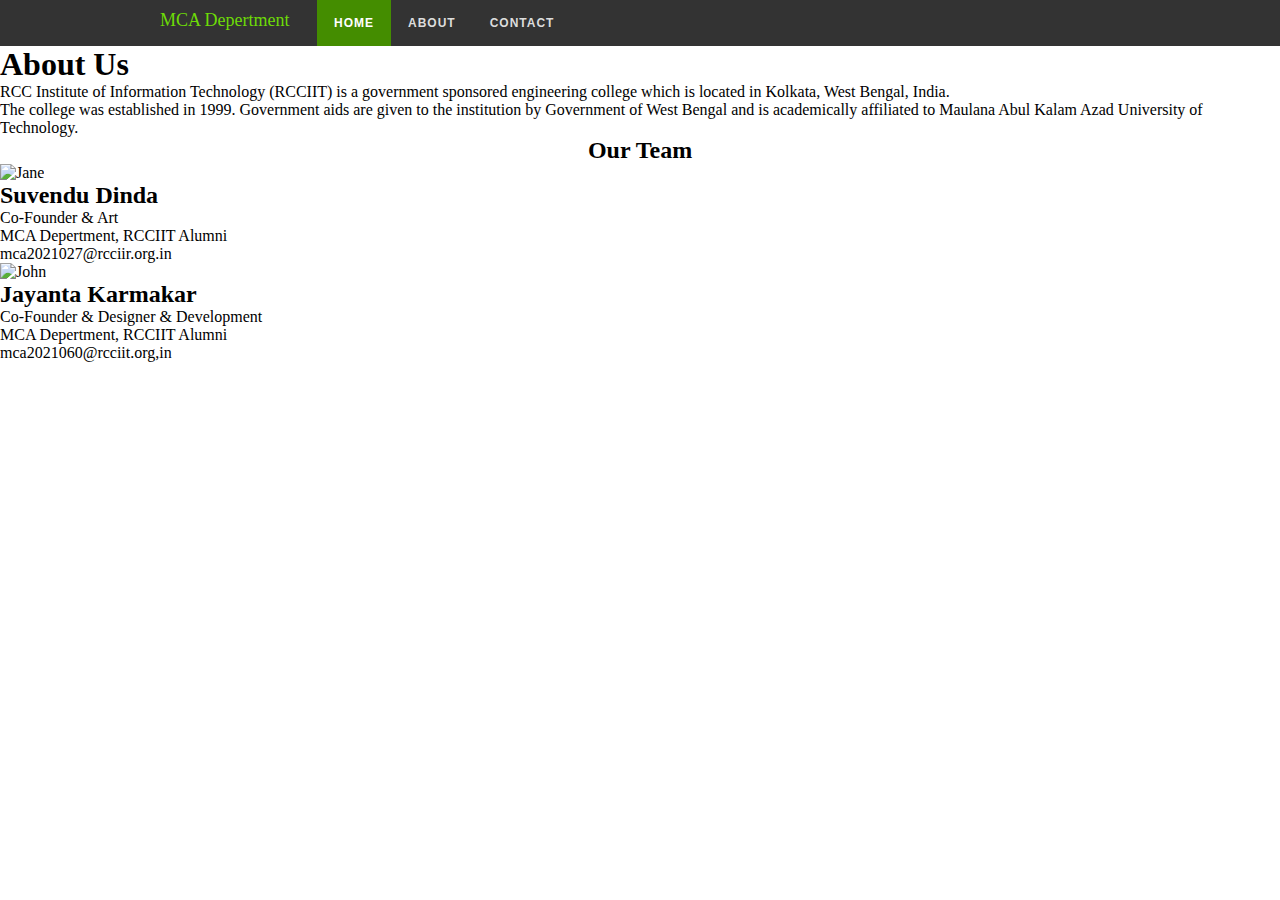
==== about.html @ 0df77b29 "Second commit" ====
<!DOCTYPE html>
<html lang="en">

<head>
  <meta charset="UTF-8">
  <meta http-equiv="X-UA-Compatible" content="IE=edge">
  <meta name="viewport" content="width=device-width, initial-scale=1.0">
  <link rel="stylesheet" href="style.css">
  <link rel="stylesheet" href="https://cdnjs.cloudflare.com/ajax/libs/font-awesome/5.15.3/css/all.min.css" />
  <title>RCCIIT</title>
  <style>
  </style>
</head>

<body>
  <header>
    <nav id='cssmenu'>
      <div class="logo"><a href="index.html">MCA Depertment </a></div>
      <div id="head-mobile"></div>
      <div class="button"></div>
      <ul>
        <li class='active'><a href='#'>HOME</a></li>
        <li><a href='about.html'>ABOUT</a></li>
        <li><a href='about.html'>CONTACT</a></li>
      </ul>
    </nav>
  </header>

  <script src="app.js"></script>


  <div class="about-section">
    <h1>About Us</h1>
    <p>RCC Institute of Information Technology (RCCIIT) is a government sponsored engineering college which is located
      in Kolkata, West Bengal, India.</p>
    <p> The college was established in 1999. Government aids are given to the institution by Government of West Bengal
      and is academically affiliated to Maulana Abul Kalam Azad University of Technology.</p>
  </div>

  <h2 style="text-align:center">Our Team</h2>
  <div class="row">
    <div class="column">
      <div class="card">
        <img src="/w3images/team1.jpg" alt="Jane" style="width:100%">
        <div class="container">
          <h2>Suvendu Dinda</h2>
          <p class="title">Co-Founder & Art</p>
          <p>MCA Depertment, RCCIIT Alumni</p>
          <p>mca2021027@rcciir.org.in</p>
        </div>
      </div>
    </div>

    <div class="column">
      <div class="card">
        <img src="/w3images/team3.jpg" alt="John" style="width:100%">
        <div class="container">
          <h2>Jayanta Karmakar</h2>
          <p class="title">Co-Founder & Designer & Development</p>
          <p>MCA Depertment, RCCIIT Alumni</p>
          <p>mca2021060@rcciit.org,in</p>
        </div>
      </div>
    </div>
  </div>

</body>
</html>
---- style.css ----
/* For photos */

div.gallery {
  margin: 5px;
  border: 1px solid #ccc;
  float: left;
  width: 180px;
}

div.gallery:hover {
  border: 1px solid #777;
}

div.gallery img {
  width: 100%;
  height: auto;
}

div.desc {
  padding: 15px;
  text-align: center;
}

.header {
  overflow: hidden;
  background-color: #f1f1f1;
  padding: 20px 10px;
}

.header a {
  float: left;
  color: black;
  text-align: center;
  padding: 12px;
  text-decoration: none;
  font-size: 18px;
  line-height: 25px;
  border-radius: 4px;
}

.header a.logo {
  font-size: 25px;
  font-weight: bold;
}

.header a:hover {
  background-color: #ddd;
  color: black;
}

.header a.active {
  background-color: dodgerblue;
  color: white;
}

.header-right {
  float: right;
}

@media screen and (max-width: 500px) {
  .header a {
    float: none;
    display: block;
    text-align: left;
  }

  .header-right {
    float: none;
  }
}












/* Frome here Navbar CSS code */

* {
  margin: 0;
  padding: 0;
  text-decoration: none;
}

body {
  background: #fff;
}

header {
  position: relative;
  width: 100%;
  background: #333;
}

.logo {
  position: relative;
  z-index: 123;
  padding: 10px;
  font: 18px verdana;
  color: #6ddb07;
  float: left;
  width: 15%;
}

.logo a {
  color: #6ddb07;
}

nav {
  position: relative;
  width: 980px;
  margin: 0 auto;
}

#cssmenu,
#cssmenu ul,
#cssmenu ul li,
#cssmenu ul li a,
#cssmenu #head-mobile {
  border: 0;
  list-style: none;
  line-height: 1;
  display: block;
  position: relative;
  -webkit-box-sizing: border-box;
  -moz-box-sizing: border-box;
  box-sizing: border-box;
}

#cssmenu:after,
#cssmenu>ul:after {
  content: ".";
  display: block;
  clear: both;
  visibility: hidden;
  line-height: 0;
  height: 0;
}

#cssmenu #head-mobile {
  display: none;
}

#cssmenu {
  font-family: sans-serif;
  background: #333;
}

#cssmenu>ul>li {
  float: left;
}

#cssmenu>ul>li>a {
  padding: 17px;
  font-size: 12px;
  letter-spacing: 1px;
  text-decoration: none;
  color: #ddd;
  font-weight: 700;
}

#cssmenu>ul>li:hover>a,
#cssmenu ul li.active a {
  color: #fff;
}

#cssmenu>ul>li:hover,
#cssmenu ul li.active:hover,
#cssmenu ul li.active,
#cssmenu ul li.has-sub.active:hover {
  background: #448d00 !important;
  -webkit-transition: background 0.3s ease;
  -ms-transition: background 0.3s ease;
  transition: background 0.3s ease;
}

#cssmenu>ul>li.has-sub>a {
  padding-right: 30px;
}

#cssmenu>ul>li.has-sub>a:after {
  position: absolute;
  top: 22px;
  right: 11px;
  width: 8px;
  height: 2px;
  display: block;
  background: #ddd;
  content: "";
}

#cssmenu>ul>li.has-sub>a:before {
  position: absolute;
  top: 19px;
  right: 14px;
  display: block;
  width: 2px;
  height: 8px;
  background: #ddd;
  content: "";
  -webkit-transition: all 0.25s ease;
  -ms-transition: all 0.25s ease;
  transition: all 0.25s ease;
}

#cssmenu>ul>li.has-sub:hover>a:before {
  top: 23px;
  height: 0;
}

#cssmenu ul ul {
  position: absolute;
  left: -9999px;
}

#cssmenu ul ul li {
  height: 0;
  -webkit-transition: all 0.25s ease;
  -ms-transition: all 0.25s ease;
  background: #333;
  transition: all 0.25s ease;
}

#cssmenu>ul>li:hover>a,
#cssmenu>ul>li:hover.active>a {
  background: #000 url(images/hover.png) repeat;
  text-shadow: 0 -1px 0 #97321f;
  text-shadow: 0 -1px 0 rgba(122, 42, 26, 0.64);
}

#cssmenu li:hover>ul {
  left: auto;
}

#cssmenu li:hover>ul>li {
  height: 35px;
}

#cssmenu ul ul ul {
  margin-left: 100%;
  top: 0;
}

#cssmenu ul ul li a {
  border-bottom: 1px solid rgba(150, 150, 150, 0.15);
  padding: 11px 15px;
  width: 170px;
  font-size: 12px;
  text-decoration: none;
  color: #ddd;
  font-weight: 400;
}

#cssmenu ul ul li:last-child>a,
#cssmenu ul ul li.last-item>a {
  border-bottom: 0;
}

#cssmenu ul ul li:hover>a,
#cssmenu ul ul li a:hover {
  color: #fff;
}

#cssmenu ul ul li.has-sub>a:after {
  position: absolute;
  top: 16px;
  right: 11px;
  width: 8px;
  height: 2px;
  display: block;
  background: #ddd;
  content: "";
}

#cssmenu ul ul li.has-sub>a:before {
  position: absolute;
  top: 13px;
  right: 14px;
  display: block;
  width: 2px;
  height: 8px;
  background: #ddd;
  content: "";
  -webkit-transition: all 0.25s ease;
  -ms-transition: all 0.25s ease;
  transition: all 0.25s ease;
}

#cssmenu ul ul>li.has-sub:hover>a:before {
  top: 17px;
  height: 0;
}

#cssmenu ul ul li.has-sub:hover,
#cssmenu ul li.has-sub ul li.has-sub ul li:hover {
  background: #363636;
}

#cssmenu ul ul ul li.active a {
  border-left: 1px solid #333;
}

#cssmenu>ul>li.has-sub>ul>li.active>a,
#cssmenu>ul ul>li.has-sub>ul>li.active>a {
  border-top: 1px solid #333;
}

@media screen and (max-width: 1000px) {
  .logo {
    position: absolute;
    top: 0;
    left: 0;
    width: 100%;
    height: 46px;
    text-align: center;
    padding: 10px 0 0 0;
    float: none;
  }

  .logo2 {
    display: none;
  }

  nav {
    width: 100%;
  }

  #cssmenu {
    width: 100%;
  }

  #cssmenu ul {
    width: 100%;
    display: none;
  }

  #cssmenu ul li {
    width: 100%;
    border-top: 1px solid #444;
  }

  #cssmenu ul li:hover {
    background: #363636;
  }

  #cssmenu ul ul li,
  #cssmenu li:hover>ul>li {
    height: auto;
  }

  #cssmenu ul li a,
  #cssmenu ul ul li a {
    width: 100%;
    border-bottom: 0;
  }

  #cssmenu>ul>li {
    float: none;
  }

  #cssmenu ul ul li a {
    padding-left: 25px;
  }

  #cssmenu ul ul li {
    background: #333 !important;
  }

  #cssmenu ul ul li:hover {
    background: #363636 !important;
  }

  #cssmenu ul ul ul li a {
    padding-left: 35px;
  }

  #cssmenu ul ul li a {
    color: #ddd;
    background: none;
  }

  #cssmenu ul ul li:hover>a,
  #cssmenu ul ul li.active>a {
    color: #fff;
  }

  #cssmenu ul ul,
  #cssmenu ul ul ul {
    position: relative;
    left: 0;
    width: 100%;
    margin: 0;
    text-align: left;
  }

  #cssmenu>ul>li.has-sub>a:after,
  #cssmenu>ul>li.has-sub>a:before,
  #cssmenu ul ul>li.has-sub>a:after,
  #cssmenu ul ul>li.has-sub>a:before {
    display: none;
  }

  #cssmenu #head-mobile {
    display: block;
    padding: 23px;
    color: #ddd;
    font-size: 12px;
    font-weight: 700;
  }

  .button {
    width: 55px;
    height: 46px;
    position: absolute;
    right: 0;
    top: 0;
    cursor: pointer;
    z-index: 12399994;
  }

  .button:after {
    position: absolute;
    top: 22px;
    right: 20px;
    display: block;
    height: 4px;
    width: 20px;
    border-top: 2px solid #dddddd;
    border-bottom: 2px solid #dddddd;
    content: "";
  }

  .button:before {
    -webkit-transition: all 0.3s ease;
    -ms-transition: all 0.3s ease;
    transition: all 0.3s ease;
    position: absolute;
    top: 16px;
    right: 20px;
    display: block;
    height: 2px;
    width: 20px;
    background: #ddd;
    content: "";
  }

  .button.menu-opened:after {
    -webkit-transition: all 0.3s ease;
    -ms-transition: all 0.3s ease;
    transition: all 0.3s ease;
    top: 23px;
    border: 0;
    height: 2px;
    width: 19px;
    background: #fff;
    -webkit-transform: rotate(45deg);
    -moz-transform: rotate(45deg);
    -ms-transform: rotate(45deg);
    -o-transform: rotate(45deg);
    transform: rotate(45deg);
  }

  .button.menu-opened:before {
    top: 23px;
    background: #fff;
    width: 19px;
    -webkit-transform: rotate(-45deg);
    -moz-transform: rotate(-45deg);
    -ms-transform: rotate(-45deg);
    -o-transform: rotate(-45deg);
    transform: rotate(-45deg);
  }

  #cssmenu .submenu-button {
    position: absolute;
    z-index: 99;
    right: 0;
    top: 0;
    display: block;
    border-left: 1px solid #444;
    height: 46px;
    width: 46px;
    cursor: pointer;
  }

  #cssmenu .submenu-button.submenu-opened {
    background: #262626;
  }

  #cssmenu ul ul .submenu-button {
    height: 34px;
    width: 34px;
  }

  #cssmenu .submenu-button:after {
    position: absolute;
    top: 22px;
    right: 19px;
    width: 8px;
    height: 2px;
    display: block;
    background: #ddd;
    content: "";
  }

  #cssmenu ul ul .submenu-button:after {
    top: 15px;
    right: 13px;
  }

  #cssmenu .submenu-button.submenu-opened:after {
    background: #fff;
  }

  #cssmenu .submenu-button:before {
    position: absolute;
    top: 19px;
    right: 22px;
    display: block;
    width: 2px;
    height: 8px;
    background: #ddd;
    content: "";
  }

  #cssmenu ul ul .submenu-button:before {
    top: 12px;
    right: 16px;
  }

  #cssmenu .submenu-button.submenu-opened:before {
    display: none;
  }

  #cssmenu ul ul ul li.active a {
    border-left: none;
  }

  #cssmenu>ul>li.has-sub>ul>li.active>a,
  #cssmenu>ul ul>li.has-sub>ul>li.active>a {
    border-top: none;
  }
}
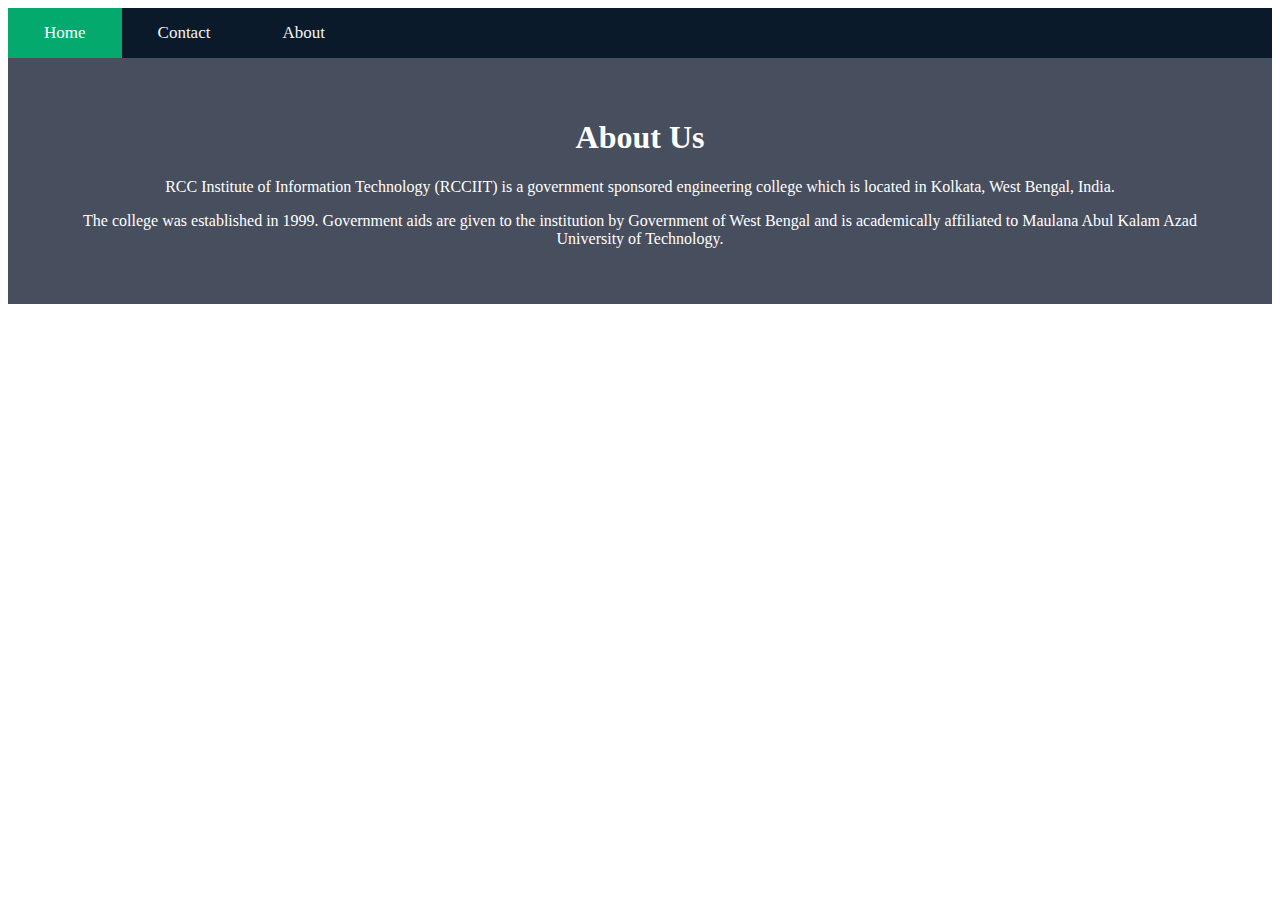
==== commit 78c9aed1: "commit-3" ====
--- a/about.html
+++ b/about.html
@@ -6,27 +6,37 @@
   <meta http-equiv="X-UA-Compatible" content="IE=edge">
   <meta name="viewport" content="width=device-width, initial-scale=1.0">
   <link rel="stylesheet" href="style.css">
+  <link rel="stylesheet" href="https://cdnjs.cloudflare.com/ajax/libs/font-awesome/4.7.0/css/font-awesome.min.css">
+  <link rel="stylesheet" href="https://cdnjs.cloudflare.com/ajax/libs/font-awesome/4.7.0/css/font-awesome.min.css">
   <link rel="stylesheet" href="https://cdnjs.cloudflare.com/ajax/libs/font-awesome/5.15.3/css/all.min.css" />
   <title>RCCIIT</title>
   <style>
+
   </style>
 </head>
 
 <body>
   <header>
-    <nav id='cssmenu'>
-      <div class="logo"><a href="index.html">MCA Depertment </a></div>
-      <div id="head-mobile"></div>
-      <div class="button"></div>
-      <ul>
-        <li class='active'><a href='#'>HOME</a></li>
-        <li><a href='about.html'>ABOUT</a></li>
-        <li><a href='about.html'>CONTACT</a></li>
-      </ul>
-    </nav>
+    <div class="topnav" id="myTopnav">
+      <a href="index.html" class="active">Home</a>
+      <a href="contact.html">Contact</a>
+      <a href="about.html">About</a>
+      <a href="javascript:void(0);" class="icon" onclick="myFunction()">
+        <i class="fa fa-bars"></i>
+      </a>
+    </div>
   </header>
 
-  <script src="app.js"></script>
+  <script>
+    function myFunction() {
+      var x = document.getElementById("myTopnav");
+      if (x.className === "topnav") {
+        x.className += " responsive";
+      } else {
+        x.className = "topnav";
+      }
+    }
+  </script>
 
 
   <div class="about-section">
@@ -37,32 +47,6 @@
       and is academically affiliated to Maulana Abul Kalam Azad University of Technology.</p>
   </div>
 
-  <h2 style="text-align:center">Our Team</h2>
-  <div class="row">
-    <div class="column">
-      <div class="card">
-        <img src="/w3images/team1.jpg" alt="Jane" style="width:100%">
-        <div class="container">
-          <h2>Suvendu Dinda</h2>
-          <p class="title">Co-Founder & Art</p>
-          <p>MCA Depertment, RCCIIT Alumni</p>
-          <p>mca2021027@rcciir.org.in</p>
-        </div>
-      </div>
-    </div>
+</body>
 
-    <div class="column">
-      <div class="card">
-        <img src="/w3images/team3.jpg" alt="John" style="width:100%">
-        <div class="container">
-          <h2>Jayanta Karmakar</h2>
-          <p class="title">Co-Founder & Designer & Development</p>
-          <p>MCA Depertment, RCCIIT Alumni</p>
-          <p>mca2021060@rcciit.org,in</p>
-        </div>
-      </div>
-    </div>
-  </div>
-
-</body>
 </html>--- a/style.css
+++ b/style.css
@@ -78,472 +78,115 @@
 
 
 
-
-
 /* Frome here Navbar CSS code */
 
-* {
-  margin: 0;
-  padding: 0;
-  text-decoration: none;
+/* Add a black background color to the top navigation */
+.topnav {
+  background-color: rgb(11, 26, 43);
+  overflow: hidden;
+  /*
+  position: fixed;
+  top: 0;
+  width: 100%;*/
 }
 
-body {
-  background: #fff;
+/* Style the links inside the navigation bar */
+.topnav a {
+  float: left;
+  display: block;
+  color: #f2f2f2;
+  text-align: center;
+  padding: 15px 36px;
+  text-decoration: none;
+  font-size: 17px;
 }
 
-header {
-  position: relative;
-  width: 100%;
-  background: #333;
+/* Change the color of links on hover */
+.topnav a:hover {
+  background-color: #ddd;
+  color: black;
 }
 
-.logo {
-  position: relative;
-  z-index: 123;
-  padding: 10px;
-  font: 18px verdana;
-  color: #6ddb07;
-  float: left;
-  width: 15%;
+/* Add an active class to highlight the current page */
+.topnav a.active {
+  background-color: #04AA6D;
+  color: white;
 }
 
-.logo a {
-  color: #6ddb07;
-}
-
-nav {
-  position: relative;
-  width: 980px;
-  margin: 0 auto;
-}
-
-#cssmenu,
-#cssmenu ul,
-#cssmenu ul li,
-#cssmenu ul li a,
-#cssmenu #head-mobile {
-  border: 0;
-  list-style: none;
-  line-height: 1;
-  display: block;
-  position: relative;
-  -webkit-box-sizing: border-box;
-  -moz-box-sizing: border-box;
-  box-sizing: border-box;
-}
-
-#cssmenu:after,
-#cssmenu>ul:after {
-  content: ".";
-  display: block;
-  clear: both;
-  visibility: hidden;
-  line-height: 0;
-  height: 0;
-}
-
-#cssmenu #head-mobile {
+/* Hide the link that should open and close the topnav on small screens */
+.topnav .icon {
   display: none;
 }
 
-#cssmenu {
-  font-family: sans-serif;
-  background: #333;
-}
-
-#cssmenu>ul>li {
-  float: left;
-}
-
-#cssmenu>ul>li>a {
-  padding: 17px;
-  font-size: 12px;
-  letter-spacing: 1px;
-  text-decoration: none;
-  color: #ddd;
-  font-weight: 700;
-}
-
-#cssmenu>ul>li:hover>a,
-#cssmenu ul li.active a {
-  color: #fff;
-}
-
-#cssmenu>ul>li:hover,
-#cssmenu ul li.active:hover,
-#cssmenu ul li.active,
-#cssmenu ul li.has-sub.active:hover {
-  background: #448d00 !important;
-  -webkit-transition: background 0.3s ease;
-  -ms-transition: background 0.3s ease;
-  transition: background 0.3s ease;
-}
-
-#cssmenu>ul>li.has-sub>a {
-  padding-right: 30px;
-}
-
-#cssmenu>ul>li.has-sub>a:after {
-  position: absolute;
-  top: 22px;
-  right: 11px;
-  width: 8px;
-  height: 2px;
-  display: block;
-  background: #ddd;
-  content: "";
-}
-
-#cssmenu>ul>li.has-sub>a:before {
-  position: absolute;
-  top: 19px;
-  right: 14px;
-  display: block;
-  width: 2px;
-  height: 8px;
-  background: #ddd;
-  content: "";
-  -webkit-transition: all 0.25s ease;
-  -ms-transition: all 0.25s ease;
-  transition: all 0.25s ease;
-}
-
-#cssmenu>ul>li.has-sub:hover>a:before {
-  top: 23px;
-  height: 0;
-}
-
-#cssmenu ul ul {
-  position: absolute;
-  left: -9999px;
-}
-
-#cssmenu ul ul li {
-  height: 0;
-  -webkit-transition: all 0.25s ease;
-  -ms-transition: all 0.25s ease;
-  background: #333;
-  transition: all 0.25s ease;
-}
-
-#cssmenu>ul>li:hover>a,
-#cssmenu>ul>li:hover.active>a {
-  background: #000 url(images/hover.png) repeat;
-  text-shadow: 0 -1px 0 #97321f;
-  text-shadow: 0 -1px 0 rgba(122, 42, 26, 0.64);
-}
-
-#cssmenu li:hover>ul {
-  left: auto;
-}
-
-#cssmenu li:hover>ul>li {
-  height: 35px;
-}
-
-#cssmenu ul ul ul {
-  margin-left: 100%;
-  top: 0;
-}
-
-#cssmenu ul ul li a {
-  border-bottom: 1px solid rgba(150, 150, 150, 0.15);
-  padding: 11px 15px;
-  width: 170px;
-  font-size: 12px;
-  text-decoration: none;
-  color: #ddd;
-  font-weight: 400;
-}
-
-#cssmenu ul ul li:last-child>a,
-#cssmenu ul ul li.last-item>a {
-  border-bottom: 0;
-}
-
-#cssmenu ul ul li:hover>a,
-#cssmenu ul ul li a:hover {
-  color: #fff;
-}
-
-#cssmenu ul ul li.has-sub>a:after {
-  position: absolute;
-  top: 16px;
-  right: 11px;
-  width: 8px;
-  height: 2px;
-  display: block;
-  background: #ddd;
-  content: "";
-}
-
-#cssmenu ul ul li.has-sub>a:before {
-  position: absolute;
-  top: 13px;
-  right: 14px;
-  display: block;
-  width: 2px;
-  height: 8px;
-  background: #ddd;
-  content: "";
-  -webkit-transition: all 0.25s ease;
-  -ms-transition: all 0.25s ease;
-  transition: all 0.25s ease;
-}
-
-#cssmenu ul ul>li.has-sub:hover>a:before {
-  top: 17px;
-  height: 0;
-}
-
-#cssmenu ul ul li.has-sub:hover,
-#cssmenu ul li.has-sub ul li.has-sub ul li:hover {
-  background: #363636;
-}
-
-#cssmenu ul ul ul li.active a {
-  border-left: 1px solid #333;
-}
-
-#cssmenu>ul>li.has-sub>ul>li.active>a,
-#cssmenu>ul ul>li.has-sub>ul>li.active>a {
-  border-top: 1px solid #333;
-}
-
-@media screen and (max-width: 1000px) {
-  .logo {
-    position: absolute;
-    top: 0;
-    left: 0;
-    width: 100%;
-    height: 46px;
-    text-align: center;
-    padding: 10px 0 0 0;
-    float: none;
-  }
-
-  .logo2 {
+/* When the screen is less than 600 pixels wide, hide all links, except for the first one ("Home"). Show the link that contains should open and close the topnav (.icon) */
+@media screen and (max-width: 600px) {
+  .topnav a:not(:first-child) {
     display: none;
   }
 
-  nav {
-    width: 100%;
+  .topnav a.icon {
+    float: right;
+    display: block;
+  }
+}
+
+/* The "responsive" class is added to the topnav with JavaScript when the user clicks on the icon. This class makes the topnav look good on small screens (display the links vertically instead of horizontally) */
+@media screen and (max-width: 600px) {
+  .topnav.responsive {
+    position: relative;
   }
 
-  #cssmenu {
-    width: 100%;
-  }
-
-  #cssmenu ul {
-    width: 100%;
-    display: none;
-  }
-
-  #cssmenu ul li {
-    width: 100%;
-    border-top: 1px solid #444;
-  }
-
-  #cssmenu ul li:hover {
-    background: #363636;
-  }
-
-  #cssmenu ul ul li,
-  #cssmenu li:hover>ul>li {
-    height: auto;
-  }
-
-  #cssmenu ul li a,
-  #cssmenu ul ul li a {
-    width: 100%;
-    border-bottom: 0;
-  }
-
-  #cssmenu>ul>li {
-    float: none;
-  }
-
-  #cssmenu ul ul li a {
-    padding-left: 25px;
-  }
-
-  #cssmenu ul ul li {
-    background: #333 !important;
-  }
-
-  #cssmenu ul ul li:hover {
-    background: #363636 !important;
-  }
-
-  #cssmenu ul ul ul li a {
-    padding-left: 35px;
-  }
-
-  #cssmenu ul ul li a {
-    color: #ddd;
-    background: none;
-  }
-
-  #cssmenu ul ul li:hover>a,
-  #cssmenu ul ul li.active>a {
-    color: #fff;
-  }
-
-  #cssmenu ul ul,
-  #cssmenu ul ul ul {
-    position: relative;
-    left: 0;
-    width: 100%;
-    margin: 0;
-    text-align: left;
-  }
-
-  #cssmenu>ul>li.has-sub>a:after,
-  #cssmenu>ul>li.has-sub>a:before,
-  #cssmenu ul ul>li.has-sub>a:after,
-  #cssmenu ul ul>li.has-sub>a:before {
-    display: none;
-  }
-
-  #cssmenu #head-mobile {
-    display: block;
-    padding: 23px;
-    color: #ddd;
-    font-size: 12px;
-    font-weight: 700;
-  }
-
-  .button {
-    width: 55px;
-    height: 46px;
+  .topnav.responsive a.icon {
     position: absolute;
     right: 0;
     top: 0;
-    cursor: pointer;
-    z-index: 12399994;
   }
 
-  .button:after {
-    position: absolute;
-    top: 22px;
-    right: 20px;
+  .topnav.responsive a {
+    float: none;
     display: block;
-    height: 4px;
-    width: 20px;
-    border-top: 2px solid #dddddd;
-    border-bottom: 2px solid #dddddd;
-    content: "";
+    text-align: left;
   }
+}
 
-  .button:before {
-    -webkit-transition: all 0.3s ease;
-    -ms-transition: all 0.3s ease;
-    transition: all 0.3s ease;
-    position: absolute;
-    top: 16px;
-    right: 20px;
-    display: block;
-    height: 2px;
-    width: 20px;
-    background: #ddd;
-    content: "";
-  }
 
-  .button.menu-opened:after {
-    -webkit-transition: all 0.3s ease;
-    -ms-transition: all 0.3s ease;
-    transition: all 0.3s ease;
-    top: 23px;
-    border: 0;
-    height: 2px;
-    width: 19px;
-    background: #fff;
-    -webkit-transform: rotate(45deg);
-    -moz-transform: rotate(45deg);
-    -ms-transform: rotate(45deg);
-    -o-transform: rotate(45deg);
-    transform: rotate(45deg);
-  }
 
-  .button.menu-opened:before {
-    top: 23px;
-    background: #fff;
-    width: 19px;
-    -webkit-transform: rotate(-45deg);
-    -moz-transform: rotate(-45deg);
-    -ms-transform: rotate(-45deg);
-    -o-transform: rotate(-45deg);
-    transform: rotate(-45deg);
-  }
 
-  #cssmenu .submenu-button {
-    position: absolute;
-    z-index: 99;
-    right: 0;
-    top: 0;
-    display: block;
-    border-left: 1px solid #444;
-    height: 46px;
-    width: 46px;
-    cursor: pointer;
-  }
 
-  #cssmenu .submenu-button.submenu-opened {
-    background: #262626;
-  }
 
-  #cssmenu ul ul .submenu-button {
-    height: 34px;
-    width: 34px;
-  }
 
-  #cssmenu .submenu-button:after {
-    position: absolute;
-    top: 22px;
-    right: 19px;
-    width: 8px;
-    height: 2px;
-    display: block;
-    background: #ddd;
-    content: "";
-  }
 
-  #cssmenu ul ul .submenu-button:after {
-    top: 15px;
-    right: 13px;
-  }
 
-  #cssmenu .submenu-button.submenu-opened:after {
-    background: #fff;
-  }
 
-  #cssmenu .submenu-button:before {
-    position: absolute;
-    top: 19px;
-    right: 22px;
-    display: block;
-    width: 2px;
-    height: 8px;
-    background: #ddd;
-    content: "";
-  }
+/* About Page */
 
-  #cssmenu ul ul .submenu-button:before {
-    top: 12px;
-    right: 16px;
-  }
 
-  #cssmenu .submenu-button.submenu-opened:before {
-    display: none;
-  }
+.column {
+  float: left;
+  width: 33.3%;
+  margin-bottom: 16px;
+  padding: 0 8px;
+}
 
-  #cssmenu ul ul ul li.active a {
-    border-left: none;
-  }
+.card {
+  box-shadow: 0 15px 8px 0 rgba(0, 0, 0, 0.2);
+  margin: 8px;
+}
 
-  #cssmenu>ul>li.has-sub>ul>li.active>a,
-  #cssmenu>ul ul>li.has-sub>ul>li.active>a {
-    border-top: none;
-  }
+.about-section {
+  padding: 40px;
+  text-align: center;
+  background-color: #474e5d;
+  color: white;
+}
+
+.container {
+  padding: 0 26px;
+}
+
+.container::after,
+.row::after {
+  content: "";
+  clear: both;
+  display: table;
 }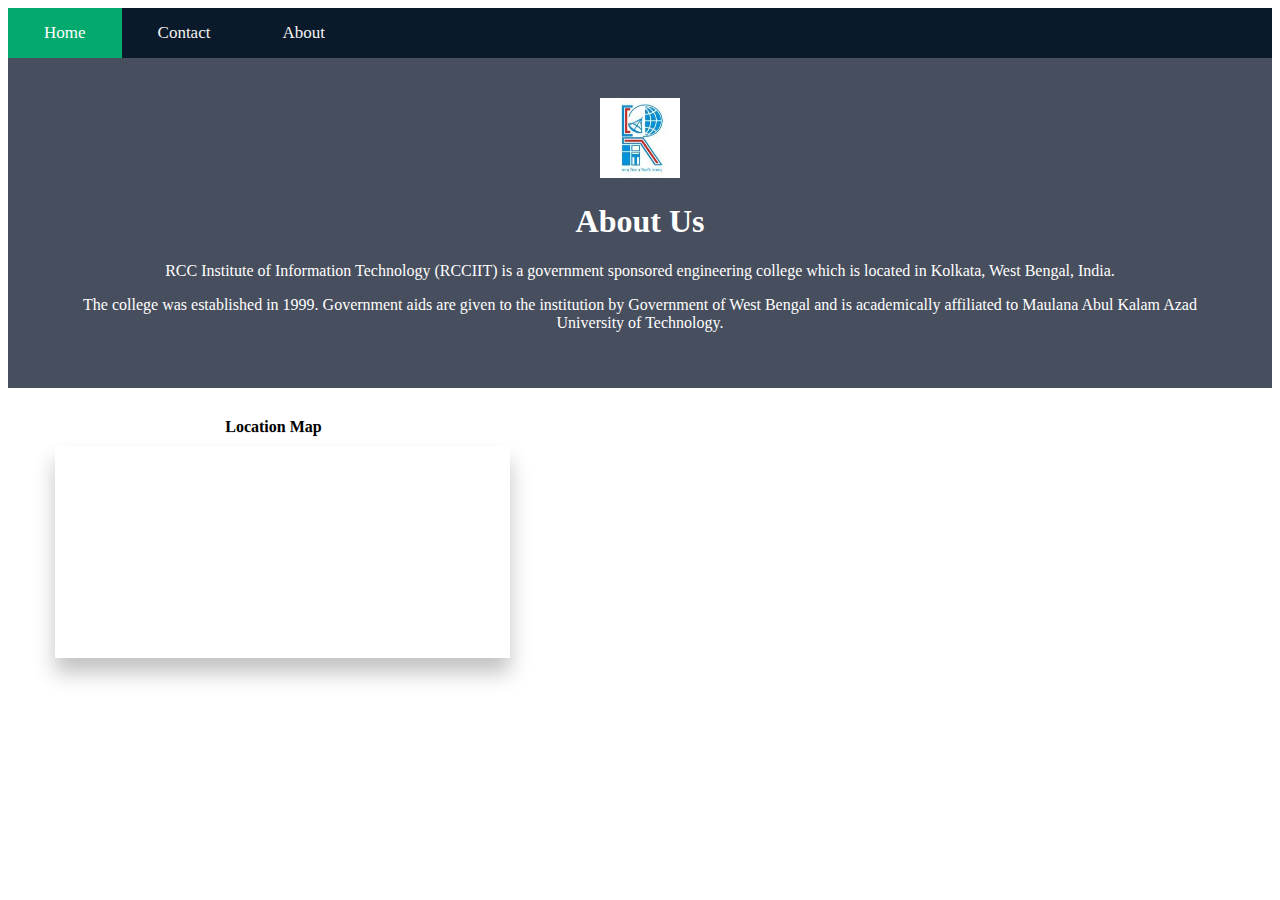
==== commit ff2b8625: "commit-4" ====
--- a/about.html
+++ b/about.html
@@ -40,6 +40,9 @@
 
 
   <div class="about-section">
+    <a href="https://www.rcciit.org/">
+      <img src="./Photos/RCCIIT.jpeg" height="80px" width="80px">
+    </a>
     <h1>About Us</h1>
     <p>RCC Institute of Information Technology (RCCIIT) is a government sponsored engineering college which is located
       in Kolkata, West Bengal, India.</p>
@@ -47,6 +50,14 @@
       and is academically affiliated to Maulana Abul Kalam Azad University of Technology.</p>
   </div>
 
+  <div class="container-map">
+    <h5>Location Map</h5>
+    <iframe
+      src="https://www.google.com/maps/embed?pb=!1m14!1m8!1m3!1d2036.2609104286719!2d88.39653591143933!3d22.559544505621886!3m2!1i1024!2i768!4f13.1!3m3!1m2!1s0x0%3A0xed09795e4836e886!2sRCC%20Institute%20of%20Information%20Technology!5e0!3m2!1sen!2sin!4v1658600921322!5m2!1sen!2sin"
+      width="600" height="450" style="border:0;" allowfullscreen="" loading="lazy"
+      referrerpolicy="no-referrer-when-downgrade"></iframe>
+  </div>
+
 </body>
 
 </html>--- a/style.css
+++ b/style.css
@@ -1,14 +1,47 @@
 /* For photos */
 
+.row {
+  display: flex;
+  flex-wrap: wrap;
+  padding: 0 3px;
+}
+
+/* Create four equal columns that sits next to each other */
+.column-row {
+  flex: 25%;
+  max-width: 24.5%;
+  padding: 0 3px;
+}
+
+.column-row img {
+  margin-top: 5px;
+  vertical-align: middle;
+  width: 100%;
+}
+
+/* Responsive layout - makes a two column-layout instead of four columns */
+@media screen and (max-width: 800px) {
+  .column-row {
+    flex: 50%;
+    max-width: 50%;
+  }
+}
+
+/* Responsive layout - makes the two columns stack on top of each other instead of next to each other */
+@media screen and (max-width: 600px) {
+  .column-row {
+    flex: 100%;
+    max-width: 100%;
+  }
+}
+
+/* style and text of images */
 div.gallery {
-  margin: 5px;
   border: 1px solid #ccc;
-  float: left;
-  width: 180px;
 }
 
 div.gallery:hover {
-  border: 1px solid #777;
+  border: 2px solid rgb(76, 250, 60);
 }
 
 div.gallery img {
@@ -17,7 +50,7 @@
 }
 
 div.desc {
-  padding: 15px;
+  padding: 12px;
   text-align: center;
 }
 
@@ -161,16 +194,14 @@
 /* About Page */
 
 
-.column {
-  float: left;
-  width: 33.3%;
-  margin-bottom: 16px;
-  padding: 0 8px;
-}
-
 .card {
   box-shadow: 0 15px 8px 0 rgba(0, 0, 0, 0.2);
-  margin: 8px;
+  background-color: rgb(226, 226, 226);
+  margin-top: 20px;
+  margin-left: 20px;
+}
+div.card:hover {
+  border: 2px solid rgb(76, 250, 60);
 }
 
 .about-section {
@@ -181,7 +212,9 @@
 }
 
 .container {
-  padding: 0 26px;
+  padding-top: 1px;
+  padding-left: 20px;
+  padding-right: 20px;
 }
 
 .container::after,
@@ -189,4 +222,32 @@
   content: "";
   clear: both;
   display: table;
+}
+
+
+
+/* Google map section */
+
+.container-map{
+  size: 50%;
+  width: 30%;
+  height: 30vh;
+  display: flex;  
+  align-items: center;
+  justify-content: center;
+  flex-direction: column;
+}
+h5{
+  color: #000;
+  font-size: 100%;
+  margin-top: 30px;
+  margin-left: 40%;
+  margin-bottom: 10px;
+  text-shadow: 0px 1px rgba(148, 140, 140, 0.2);
+}
+iframe{
+  margin-left: 45%;
+  width: 120%;
+  height: 500px;
+  box-shadow: 0 15px 20px 0 rgba(0, 0, 0, 0.24);
 }